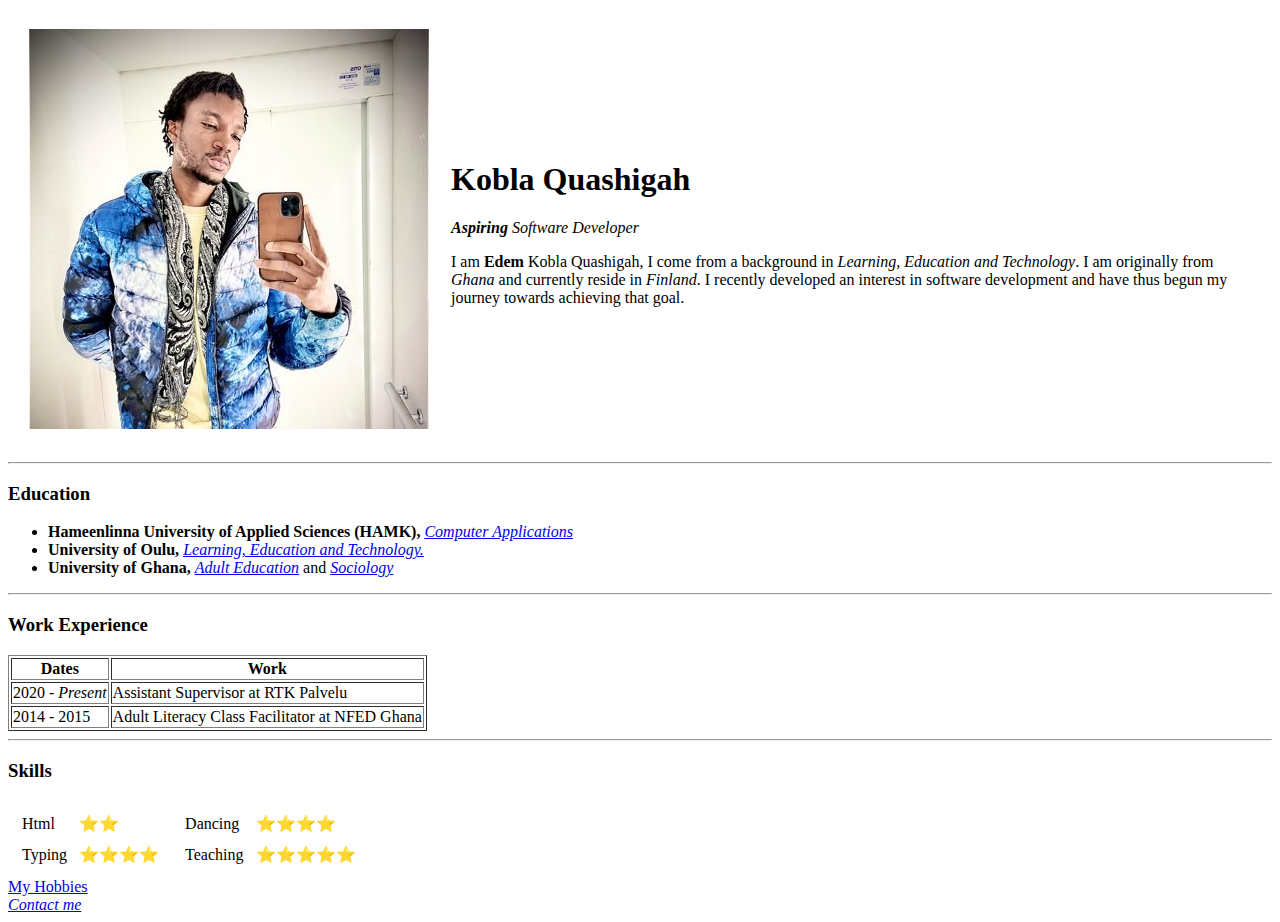
==== index.html @ 8a531863 "Add initial CV website files" ====
<!DOCTYPE html>
<html lang="en" dir="ltr">

<head>
  <meta charset="utf-8">
  <title>🖤 Kobla's Personal Site</title>
</head>

<body>
  <table cellspacing="20">
    <td><img src="images/edem.jpeg" alt="Edem profile picture"></td>
    <td>
      <h1>Kobla Quashigah</h1>
      <p><em><strong>Aspiring</strong> Software Developer</em></p>
      <p>I am <strong>Edem</strong> Kobla Quashigah, I come from a background in
        <em>Learning, Education and Technology</em>.
        I am originally from <em>Ghana</em> and currently reside in <em>Finland</em>.
        I recently developed an interest in software development and have thus begun
        my journey
        towards achieving that goal.
      </p>
    </td>
  </table>


  <hr>
  <h3>Education</h3>
  <ul>
    <li><strong>Hameenlinna University of Applied Sciences (HAMK), </strong><a href="https://www.hamk.fi/dp-bachelor/computer-applications/?lang=en" , target="_blank"><em>Computer Applications</em></a></li>
    <li><strong>University of Oulu, </strong><a href="https://www.oulu.fi/let/masters" , target="_blank"><em>Learning, Education and Technology.</em></a></li>
    <li><strong>University of Ghana, </strong><a href="https://scde.ug.edu.gh/programmes/degree" , target="_blank"><em>Adult Education</em></a> and <a href="https://www.ug.edu.gh/sociology/" , target="_blank"><em>Sociology</em></a></li>
  </ul>
  <hr>
  <h3>Work Experience</h3>
  <table border="1px">
    <thead>
      <tr>
        <th>Dates</th>
        <th>Work</th>
      </tr>
    </thead>
    <tbody>
      <tr>
        <td>2020 - <em>Present</em></td>
        <td>Assistant Supervisor at RTK Palvelu</td>
      </tr>
      <tr>
        <td>2014 - 2015</td>
        <td>Adult Literacy Class Facilitator at NFED Ghana</td>
      </tr>
    </tbody>

  </table>
  <hr>
  <h3>Skills</h3>
  <table>
    <tr>
      <td>
        <table cellspacing="10px">
          <!-- Left side of table -->

          <tr>
            <td>Html</td>
            <td>⭐⭐</td>
          </tr>
          <tr>
            <td>Typing</td>
            <td>⭐⭐⭐⭐</td>
          </tr>
        </table>

      </td>
      <td>
        <table cellspacing="10px">

          <!-- Right side of table -->
          <tr>
            <td>Dancing</td>
            <td>⭐⭐⭐⭐</td>
          </tr>
          <tr>
            <td>Teaching</td>
            <td>⭐⭐⭐⭐⭐</td>
          </tr>
        </table>

      </td>
    </tr>
  </table>








  <a href="hobbies.html">My Hobbies</a>
  <br>
  <a href="contact-me.html" target="_blank"><em>Contact me</em></a>

</body>

</html>
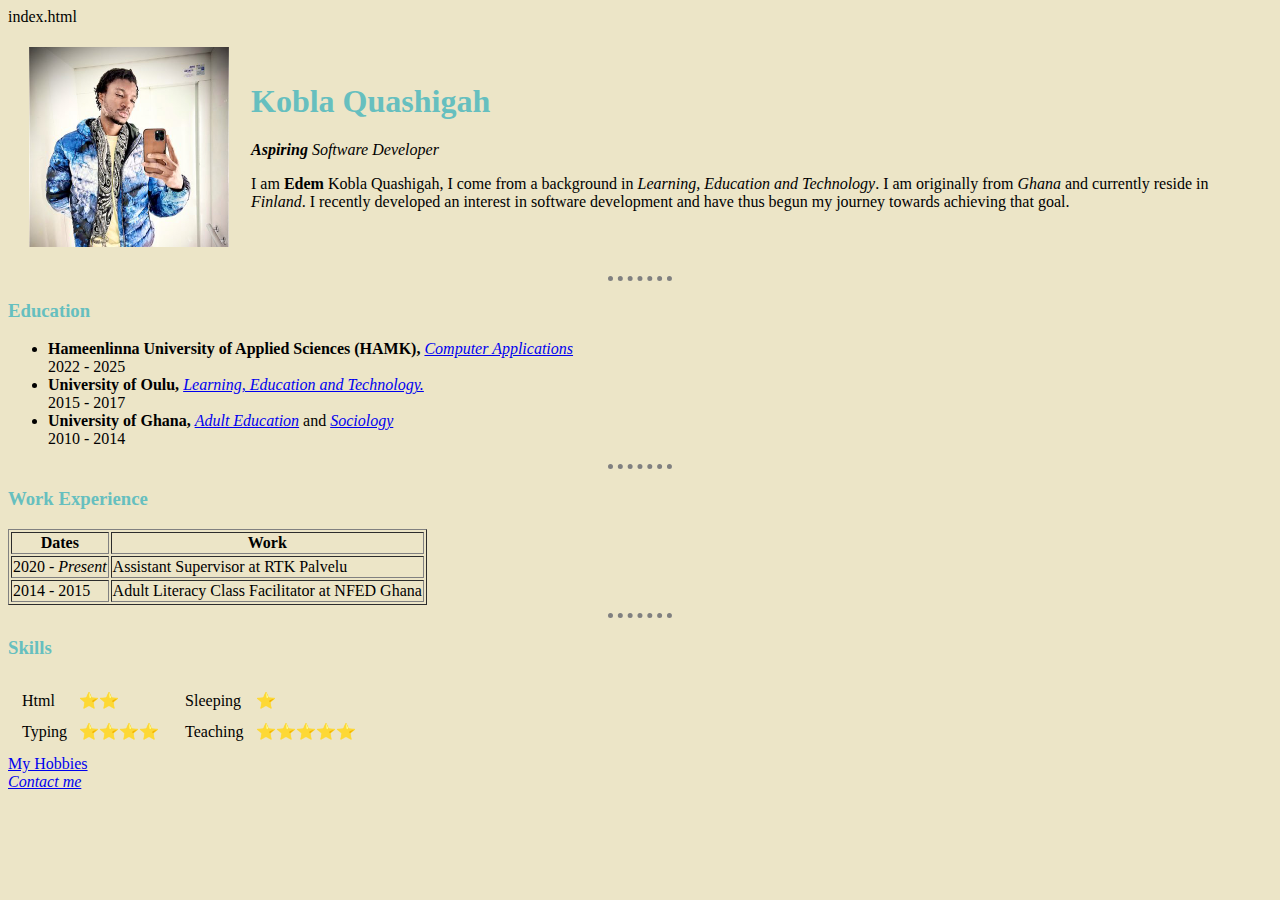
==== commit aacddf42: "Second CV website files uploaded" ====
--- a/index.html
+++ b/index.html
@@ -1,9 +1,12 @@
+index.html
+
 <!DOCTYPE html>
 <html lang="en" dir="ltr">
 
 <head>
   <meta charset="utf-8">
   <title>🖤 Kobla's Personal Site</title>
+  <link rel="stylesheet" href="css/styles.css">
 </head>
 
 <body>
@@ -26,9 +29,9 @@
   <hr>
   <h3>Education</h3>
   <ul>
-    <li><strong>Hameenlinna University of Applied Sciences (HAMK), </strong><a href="https://www.hamk.fi/dp-bachelor/computer-applications/?lang=en" , target="_blank"><em>Computer Applications</em></a></li>
-    <li><strong>University of Oulu, </strong><a href="https://www.oulu.fi/let/masters" , target="_blank"><em>Learning, Education and Technology.</em></a></li>
-    <li><strong>University of Ghana, </strong><a href="https://scde.ug.edu.gh/programmes/degree" , target="_blank"><em>Adult Education</em></a> and <a href="https://www.ug.edu.gh/sociology/" , target="_blank"><em>Sociology</em></a></li>
+    <li><strong>Hameenlinna University of Applied Sciences (HAMK), </strong><a href="https://www.hamk.fi/dp-bachelor/computer-applications/?lang=en" , target="_blank"><em>Computer Applications</em></a> <br>2022 - 2025</li>
+    <li><strong>University of Oulu, </strong><a href="https://www.oulu.fi/let/masters" , target="_blank"><em>Learning, Education and Technology.</em></a> <br>2015 - 2017</li>
+    <li><strong>University of Ghana, </strong><a href="https://scde.ug.edu.gh/programmes/degree" , target="_blank"><em>Adult Education</em></a> and <a href="https://www.ug.edu.gh/sociology/" , target="_blank"><em>Sociology</em></a><br>2010 - 2014</li>
   </ul>
   <hr>
   <h3>Work Experience</h3>
@@ -75,8 +78,8 @@
 
           <!-- Right side of table -->
           <tr>
-            <td>Dancing</td>
-            <td>⭐⭐⭐⭐</td>
+            <td>Sleeping</td>
+            <td>⭐</td>
           </tr>
           <tr>
             <td>Teaching</td>
--- a/css/styles.css
+++ b/css/styles.css
@@ -0,0 +1,19 @@
+body {
+  background-color: #ECE5C7;
+}
+hr {
+  border-color: grey;
+  border-style: none;
+  border-top-style: dotted;
+  border-width: 5px;
+  width: 5% ;
+}
+img {
+  height: 200px;
+}
+h1 {
+  color: #66BFBF ;
+}
+h3 {
+  color: #66BFBF ;
+}
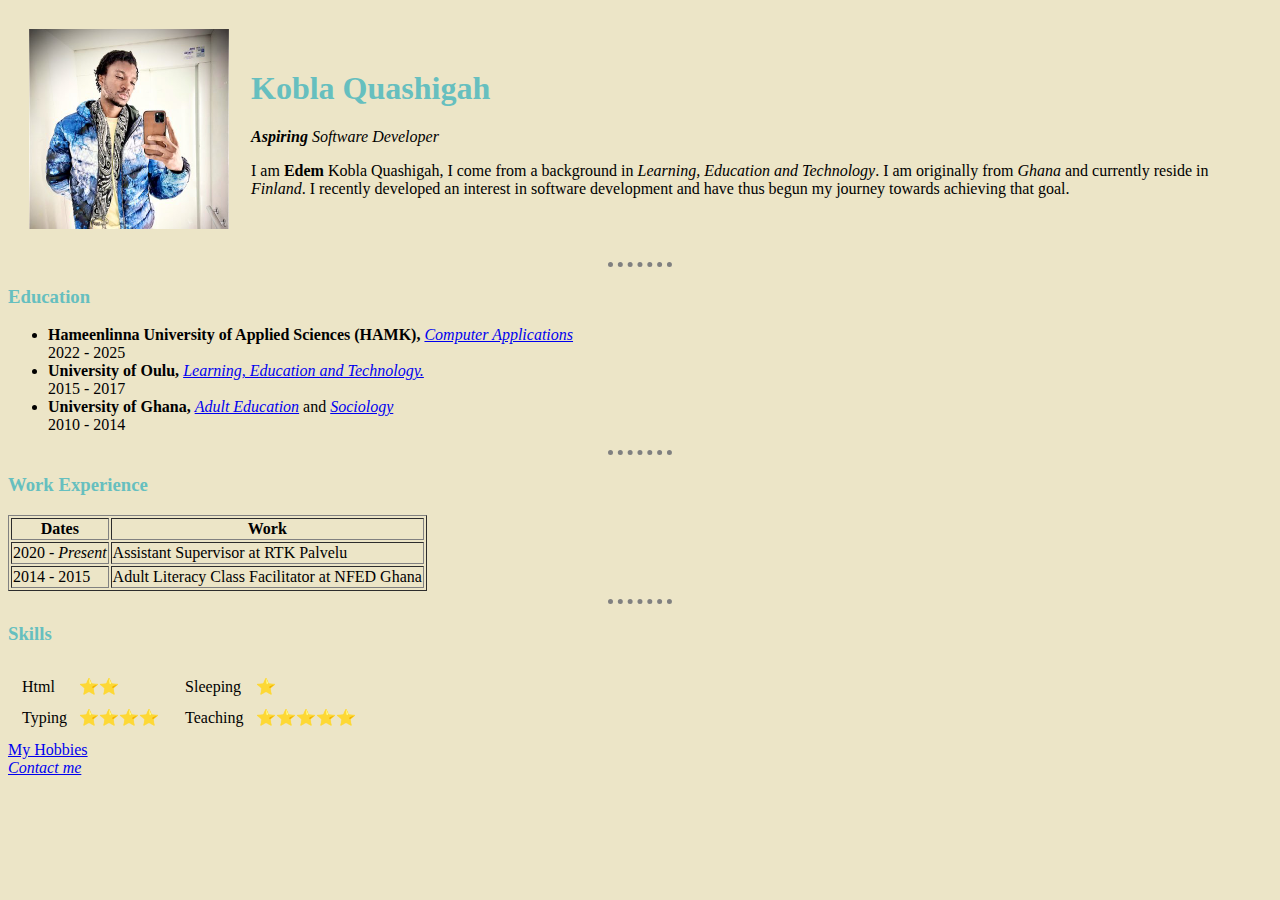
==== commit d9da82c3: "Update index.html" ====
--- a/index.html
+++ b/index.html
@@ -1,5 +1,3 @@
-index.html
-
 <!DOCTYPE html>
 <html lang="en" dir="ltr">
 
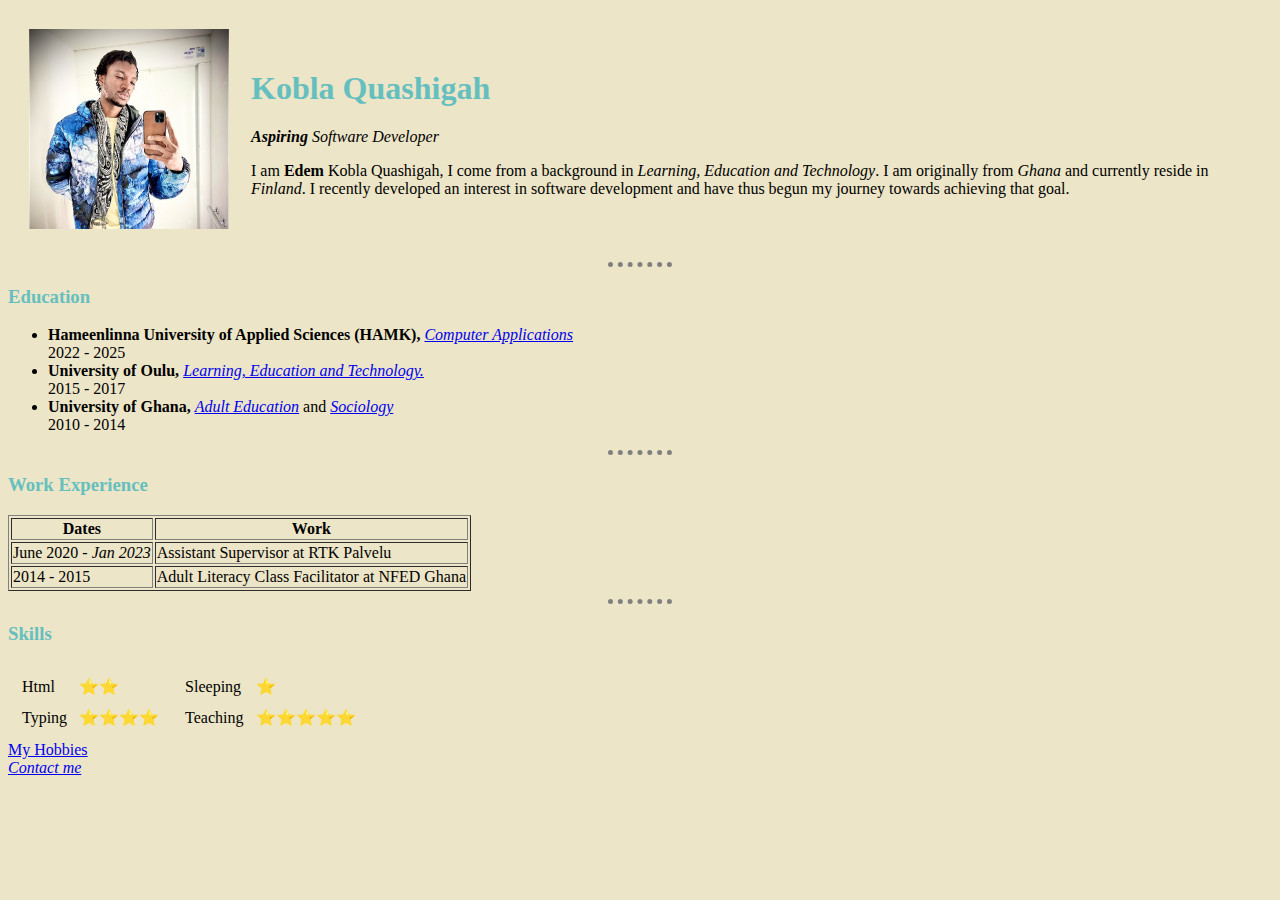
==== commit 39698e1f: "Update index.html" ====
--- a/index.html
+++ b/index.html
@@ -42,7 +42,7 @@
     </thead>
     <tbody>
       <tr>
-        <td>2020 - <em>Present</em></td>
+        <td>June 2020 - <em>Jan 2023</em></td>
         <td>Assistant Supervisor at RTK Palvelu</td>
       </tr>
       <tr>
